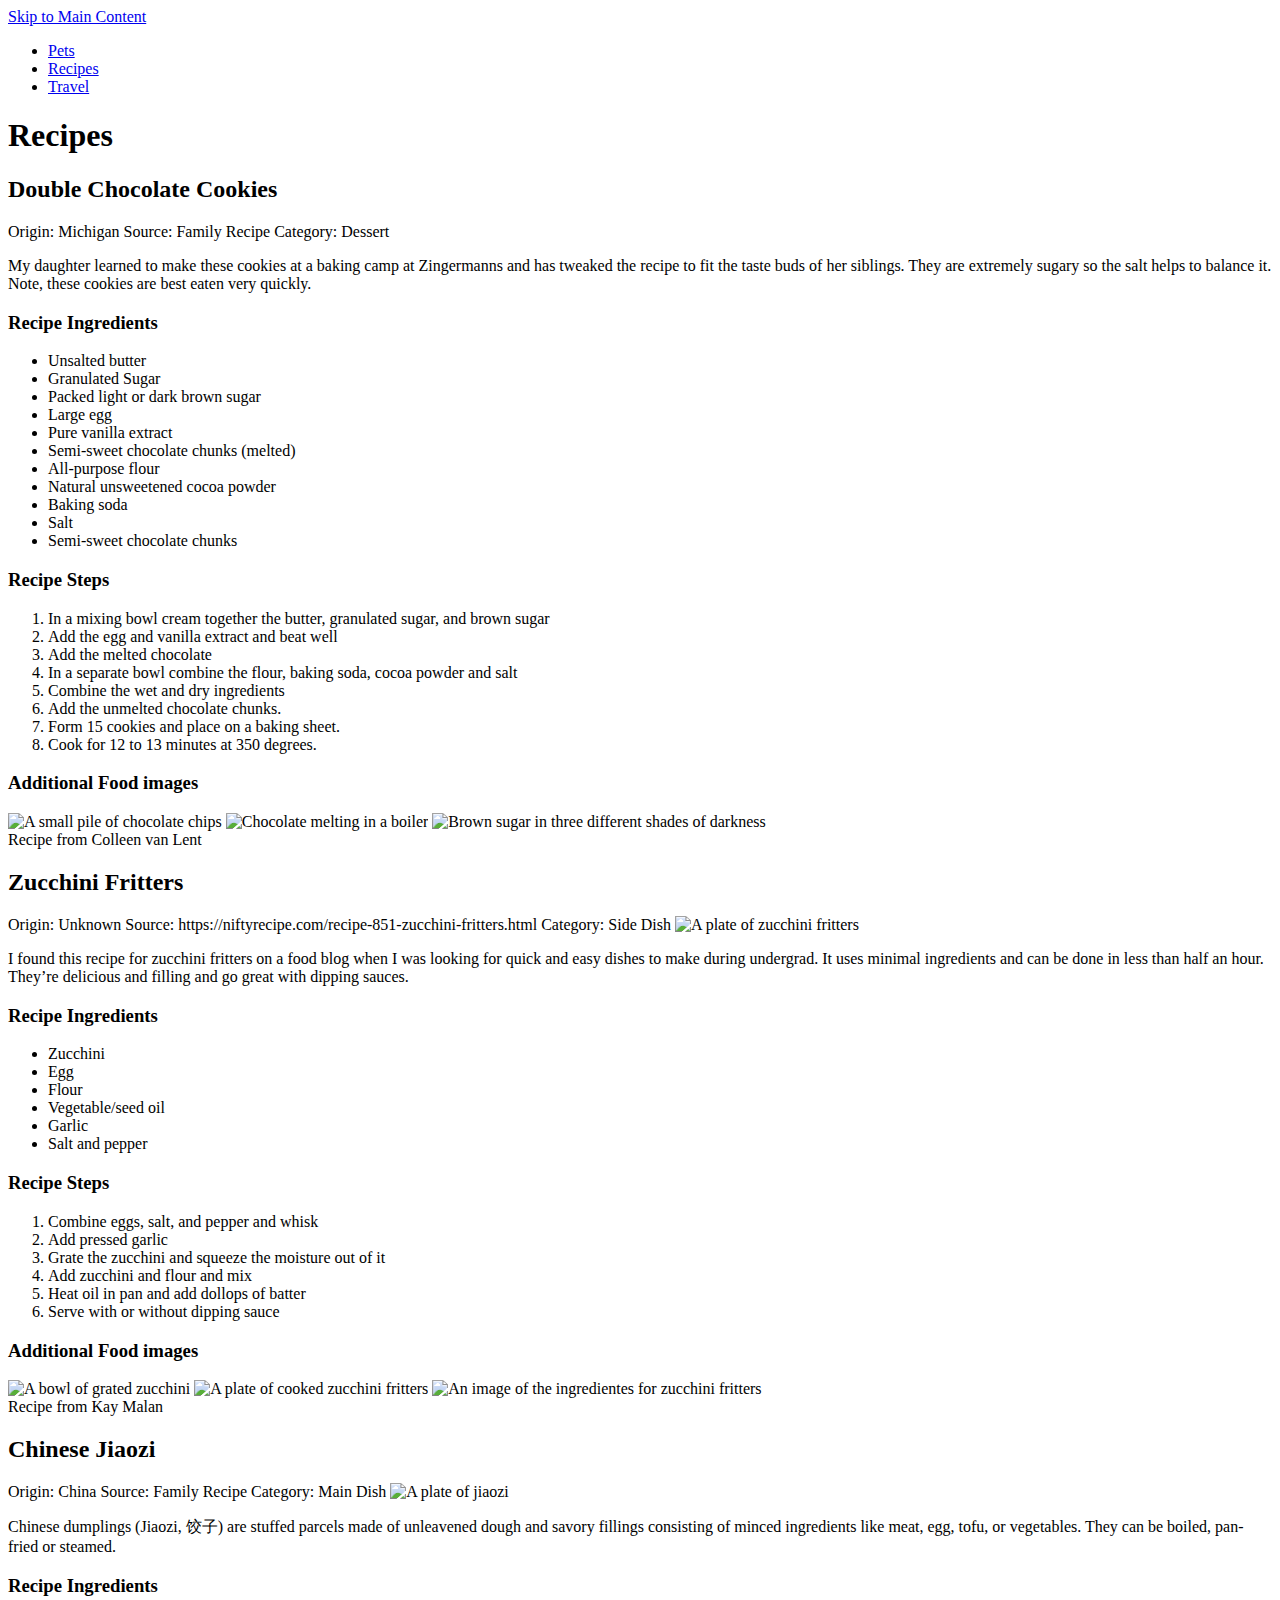
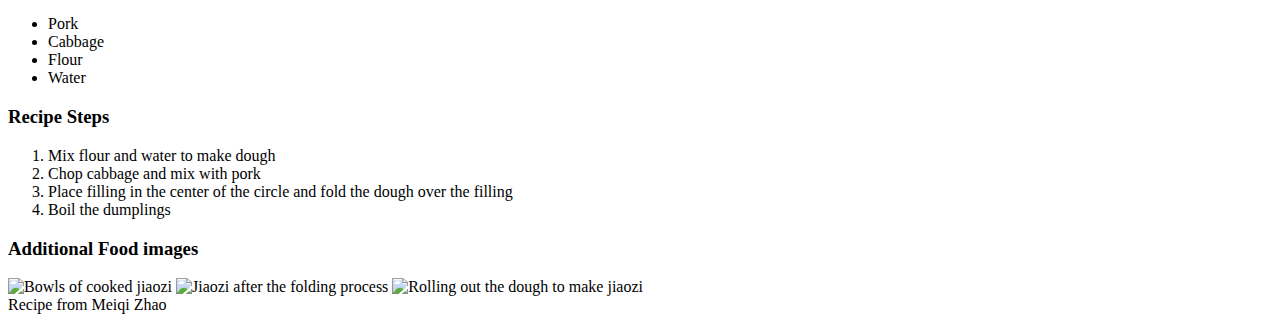
==== recipes.html @ 2fb0aec0 "Add files via upload" ====
<!DOCTYPE html>
<html lang="en">

<head>
    <meta charset="UTF-8">
    <meta name="viewport" content="width=device-width, initial-scale=1.0">
    <link rel="stylesheet" type="text/css" href="css/html5reset.css">
    <link rel="stylesheet" type="text/css" href="css/style.css">
    <title>Recipes</title>
</head>

<body>
    <div class="skip"><a href="#main">Skip to Main Content</a></div>

    <header>
        <nav>
            <ul>
                <li><a href="index.html">Pets</a></li>
                <li><a href="recipes.html">Recipes</a></li>
                <li><a href="travel.html">Travel</a></li>
            </ul>
        </nav>
    </header>

    <main id="main" class="container">
        <h1>Recipes</h1>
        <div>
            <h2>Double Chocolate Cookies</h2>
            <span>Origin: Michigan</span>
            <span>Source: Family Recipe</span>
            <span>Category: Dessert</span>

            <img src="images/double_chocolate_cookies.png" width="400" alt="">
            <p>My daughter learned to make these cookies at a baking camp at Zingermanns and has tweaked the recipe to
                fit the taste buds of her siblings. They are extremely sugary so the salt helps to balance it. Note,
                these cookies are best eaten very quickly.</p>
            <h3>Recipe Ingredients</h3>
            <ul>
                <li>Unsalted butter</li>
                <li>Granulated Sugar</li>
                <li>Packed light or dark brown sugar</li>
                <li>Large egg</li>
                <li>Pure vanilla extract</li>
                <li>Semi-sweet chocolate chunks (melted)</li>
                <li>All-purpose flour</li>
                <li>Natural unsweetened cocoa powder</li>
                <li>Baking soda</li>
                <li>Salt</li>
                <li>Semi-sweet chocolate chunks</li>
            </ul>

            <h3>Recipe Steps</h3>
            <ol>
                <li>In a mixing bowl cream together the butter, granulated sugar, and brown sugar</li>
                <li>Add the egg and vanilla extract and beat well</li>
                <li>Add the melted chocolate</li>
                <li>In a separate bowl combine the flour, baking soda, cocoa powder and salt</li>
                <li>Combine the wet and dry ingredients</li>
                <li>Add the unmelted chocolate chunks.</li>
                <li>Form 15 cookies and place on a baking sheet.</li>
                <li>Cook for 12 to 13 minutes at 350 degrees.</li>
            </ol>

            <h3>Additional Food images</h3>
            <img src="images/double_chocolate_chips.png" width="200" alt="A small pile of chocolate chips">
            <img src="https://images.immediate.co.uk/production/volatile/sites/30/2020/08/chocolate-d9ba778.jpg?quality=90&webp=true&resize=600,545"
                width="200" alt="Chocolate melting in a boiler">
            <img src="https://upload.wikimedia.org/wikipedia/commons/8/82/Brown_sugar_examples.JPG" width="200"
                alt="Brown sugar in three different shades of darkness">

            <footer>Recipe from Colleen van Lent</footer>

        </div>
        <div>
            <h2> Zucchini Fritters</h2>
            <span>Origin: Unknown</span>
            <span>Source: https://niftyrecipe.com/recipe-851-zucchini-fritters.html</span>
            <span>Category: Side Dish</span>

            <img src="images/Zucchini_fritters_1.jpeg" width="400" alt="A plate of zucchini fritters">
            <p>I found this recipe for zucchini fritters on a food blog when I was looking for quick and easy dishes to
                make during undergrad. It uses minimal ingredients and can be done in less than half an hour. They’re
                delicious and filling and go great with dipping sauces.</p>

            <h3>Recipe Ingredients</h3>
            <ul>
                <li>Zucchini</li>
                <li>Egg</li>
                <li>Flour</li>
                <li>Vegetable/seed oil</li>
                <li>Garlic</li>
                <li>Salt and pepper</li>
            </ul>

            <h3>Recipe Steps</h3>
            <ol>
                <li>Combine eggs, salt, and pepper and whisk</li>
                <li>Add pressed garlic</li>
                <li>Grate the zucchini and squeeze the moisture out of it</li>
                <li>Add zucchini and flour and mix</li>
                <li>Heat oil in pan and add dollops of batter</li>
                <li>Serve with or without dipping sauce</li>
            </ol>

            <h3>Additional Food images</h3>
            <img src="images/Zucchini_fritters_2.jpeg" width="200" alt="A bowl of grated zucchini">
            <img src="images/Zucchini_fritters_3.jpeg" width="200" alt="A plate of cooked zucchini fritters">
            <img src="images/Zucchini_fritters_4.jpg" width="200"
                alt="An image of the ingredientes for zucchini fritters">

            <footer>Recipe from Kay Malan</footer>
        </div>

        <div>
            <h2>Chinese Jiaozi</h2>
            <span>Origin: China</span>
            <span>Source: Family Recipe</span>
            <span>Category: Main Dish</span>

            <img src="images/jiaozi.jpeg" width="400" alt="A plate of jiaozi">
            <p>Chinese dumplings (Jiaozi, 饺子) are stuffed parcels made of unleavened dough and savory fillings
                consisting of minced ingredients like meat, egg, tofu, or vegetables. They can be boiled, pan-fried or
                steamed.</p>

            <h3>Recipe Ingredients</h3>
            <ul>
                <li>Pork</li>
                <li>Cabbage</li>
                <li>Flour</li>
                <li>Water</li>
            </ul>

            <h3>Recipe Steps</h3>
            <ol>
                <li>Mix flour and water to make dough</li>
                <li>Chop cabbage and mix with pork</li>
                <li>Place filling in the center of the circle and fold the dough over the filling</li>
                <li>Boil the dumplings</li>
            </ol>

            <h3>Additional Food images</h3>
            <img src="images/jiaozi2.jpeg" width="200" alt="Bowls of cooked jiaozi">
            <img src="images/jiaozi3.jpeg" width="200" alt="Jiaozi after the folding process">
            <img src="images/jiaozi4.jpeg" width="200" alt="Rolling out the dough to make jiaozi">

            <footer>Recipe from Meiqi Zhao</footer>
        </div>
    </main>
</body>

</html>
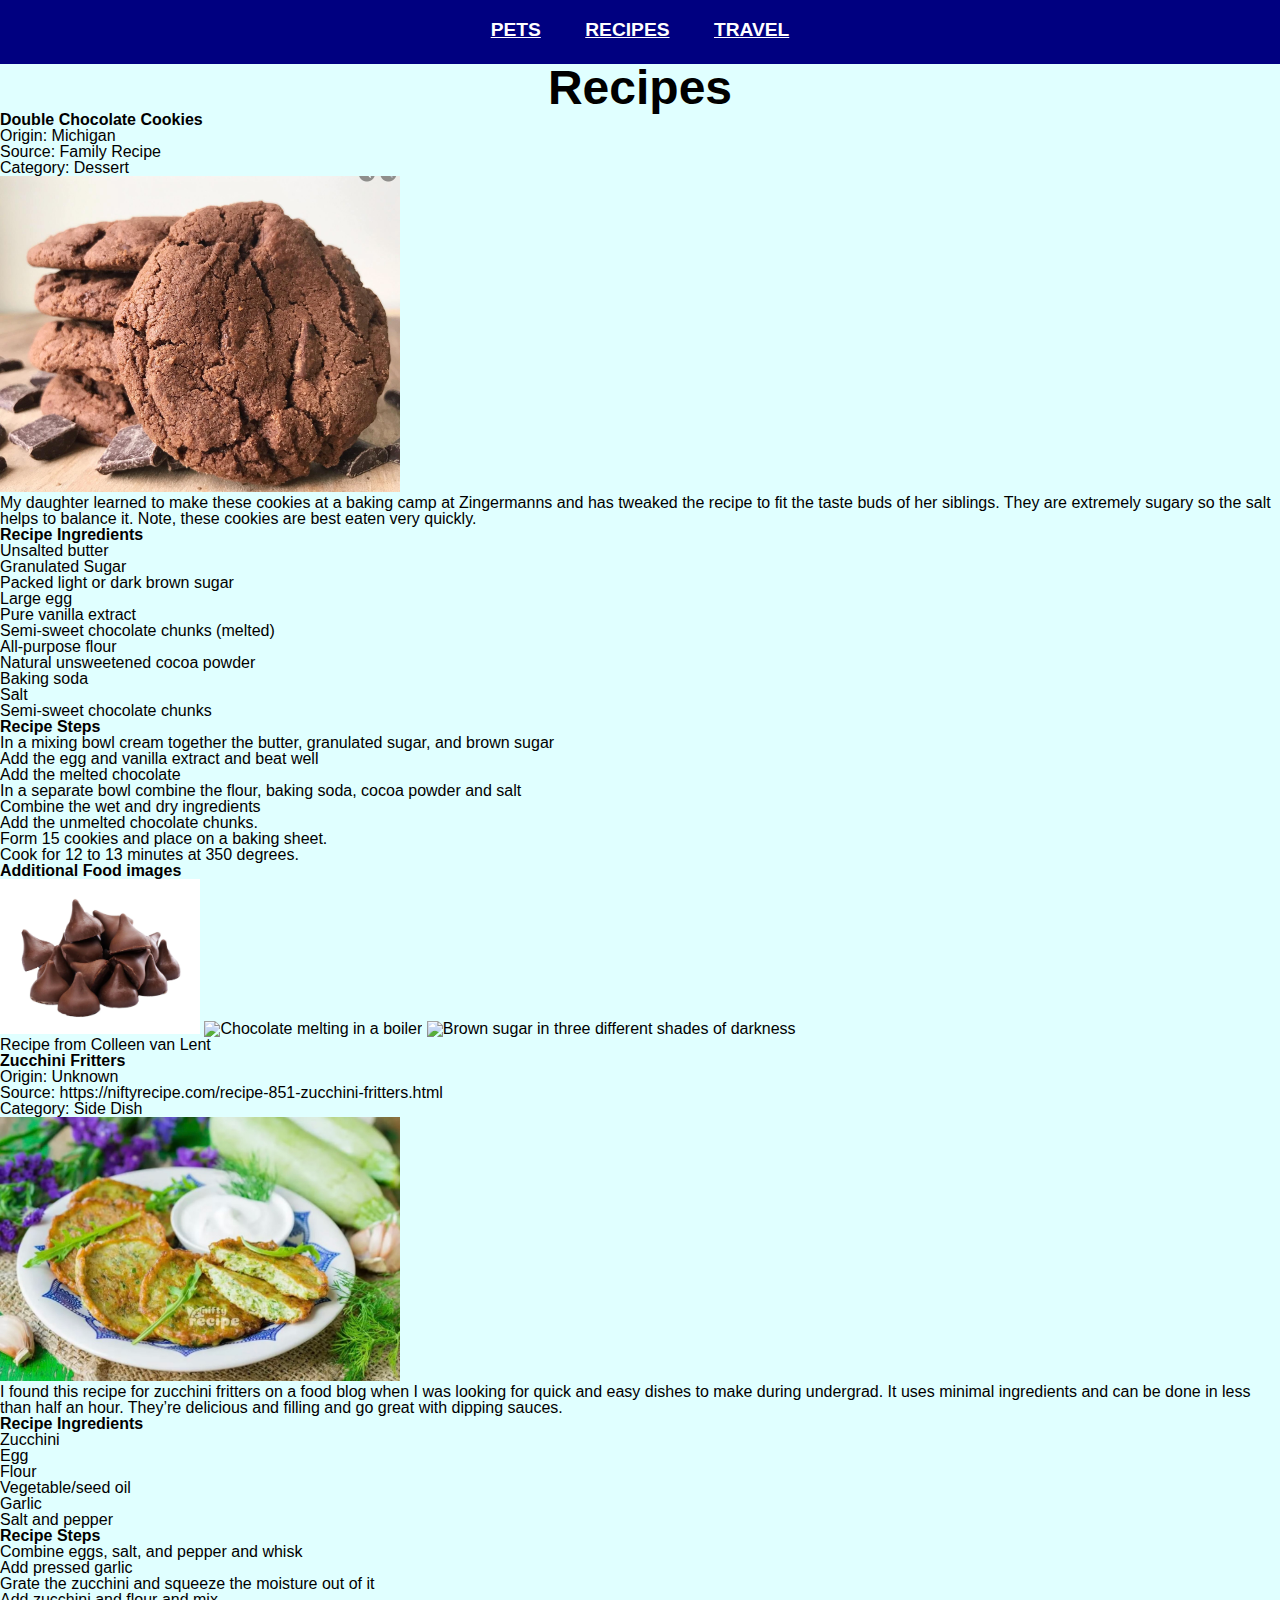
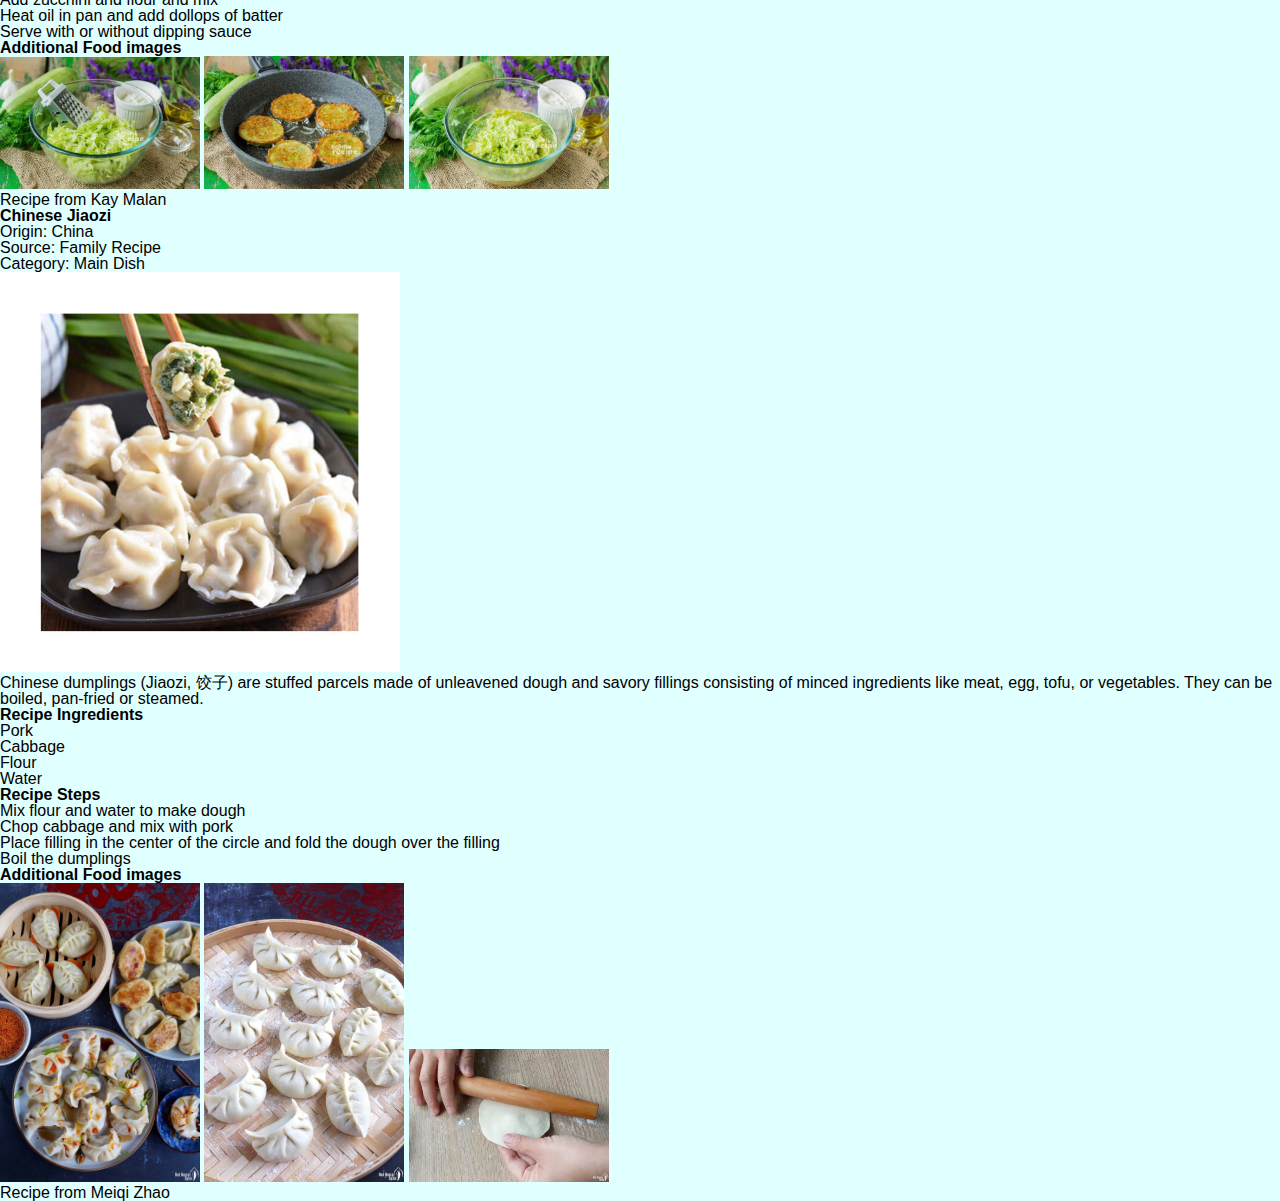
==== commit d0d5429f: "Add files via upload" ====
--- a/recipes.html
+++ b/recipes.html
@@ -16,7 +16,7 @@
         <nav>
             <ul>
                 <li><a href="index.html">Pets</a></li>
-                <li><a href="recipes.html">Recipes</a></li>
+                <li><a class="active" href="recipes.html">Recipes</a></li>
                 <li><a href="travel.html">Travel</a></li>
             </ul>
         </nav>
@@ -25,16 +25,18 @@
     <main id="main" class="container">
         <h1>Recipes</h1>
         <div>
-            <h2>Double Chocolate Cookies</h2>
-            <span>Origin: Michigan</span>
-            <span>Source: Family Recipe</span>
-            <span>Category: Dessert</span>
+            <h2 tabindex="0" class="recipe_name">Double Chocolate Cookies</h2>
+            <ul class="span">
+                <li>Origin: Michigan</li>
+                <li>Source: Family Recipe</li>
+                <li>Category: Dessert</li>
+            </ul>
 
-            <img src="images/double_chocolate_cookies.png" width="400" alt="">
-            <p>My daughter learned to make these cookies at a baking camp at Zingermanns and has tweaked the recipe to
+            <img class="recipe_profile" src="images/double_chocolate_cookies.png" width="400" alt="">
+            <p tabindex="0" class="recipe_para_2">My daughter learned to make these cookies at a baking camp at Zingermanns and has tweaked the recipe to
                 fit the taste buds of her siblings. They are extremely sugary so the salt helps to balance it. Note,
                 these cookies are best eaten very quickly.</p>
-            <h3>Recipe Ingredients</h3>
+            <h3 class="recipe_ingredients">Recipe Ingredients</h3>
             <ul>
                 <li>Unsalted butter</li>
                 <li>Granulated Sugar</li>
@@ -72,17 +74,19 @@
 
         </div>
         <div>
-            <h2> Zucchini Fritters</h2>
-            <span>Origin: Unknown</span>
-            <span>Source: https://niftyrecipe.com/recipe-851-zucchini-fritters.html</span>
-            <span>Category: Side Dish</span>
+            <h2 tabindex="0" class="recipe_name"> Zucchini Fritters</h2>
+            <ul class="span">
+                <li>Origin: Unknown</li>
+                <li>Source: https://niftyrecipe.com/recipe-851-zucchini-fritters.html</li>
+                <li>Category: Side Dish</li>
+            </ul>
 
-            <img src="images/Zucchini_fritters_1.jpeg" width="400" alt="A plate of zucchini fritters">
-            <p>I found this recipe for zucchini fritters on a food blog when I was looking for quick and easy dishes to
+            <img class="recipe_profile" src="images/Zucchini_fritters_1.jpeg" width="400" alt="A plate of zucchini fritters">
+            <p tabindex="0" class="recipe_para_2">I found this recipe for zucchini fritters on a food blog when I was looking for quick and easy dishes to
                 make during undergrad. It uses minimal ingredients and can be done in less than half an hour. They’re
                 delicious and filling and go great with dipping sauces.</p>
 
-            <h3>Recipe Ingredients</h3>
+            <h3 class="recipe_ingredients">Recipe Ingredients</h3>
             <ul>
                 <li>Zucchini</li>
                 <li>Egg</li>
@@ -112,17 +116,19 @@
         </div>
 
         <div>
-            <h2>Chinese Jiaozi</h2>
-            <span>Origin: China</span>
-            <span>Source: Family Recipe</span>
-            <span>Category: Main Dish</span>
+            <h2 tabindex="0" class="recipe_name">Chinese Jiaozi</h2>
+            <ul class="span">
+                <li>Origin: China</li>
+                <li>Source: Family Recipe</li>
+                <li>Category: Main Dish</li>
+            </ul>
 
-            <img src="images/jiaozi.jpeg" width="400" alt="A plate of jiaozi">
-            <p>Chinese dumplings (Jiaozi, 饺子) are stuffed parcels made of unleavened dough and savory fillings
+            <img class="recipe_profile" src="images/jiaozi.jpeg" width="400" alt="A plate of jiaozi">
+            <p tabindex="0" class="recipe_para_2">Chinese dumplings (Jiaozi, 饺子) are stuffed parcels made of unleavened dough and savory fillings
                 consisting of minced ingredients like meat, egg, tofu, or vegetables. They can be boiled, pan-fried or
                 steamed.</p>
 
-            <h3>Recipe Ingredients</h3>
+            <h3 class="recipe_ingredients">Recipe Ingredients</h3>
             <ul>
                 <li>Pork</li>
                 <li>Cabbage</li>
--- a/css/style.css
+++ b/css/style.css
@@ -0,0 +1,42 @@
+nav li {
+    display: inline-block;
+    margin: 20px;
+    padding: 0;
+    list-style: none;
+    font-size: 1.2em;
+    font-weight: bold;
+    text-transform: uppercase;
+    padding-bottom: 5px;
+    text-align: center;
+    color: white;
+}
+
+li a {
+    color: white;
+
+}
+
+body {
+    background-color: lightcyan;
+    font-family: 'Gill Sans', 'Gill Sans MT', Calibri, 'Trebuchet MS', sans-serif;
+}
+
+nav ul {
+    text-align: center;
+    background-color: navy;
+}
+
+.skip a{
+    position: absolute;
+    top: -40px;
+}
+
+.skip a:focus {
+    position: absolute;
+    top: 20px;
+}
+
+h1 {
+    font-size: 300%;
+    text-align: center;
+}